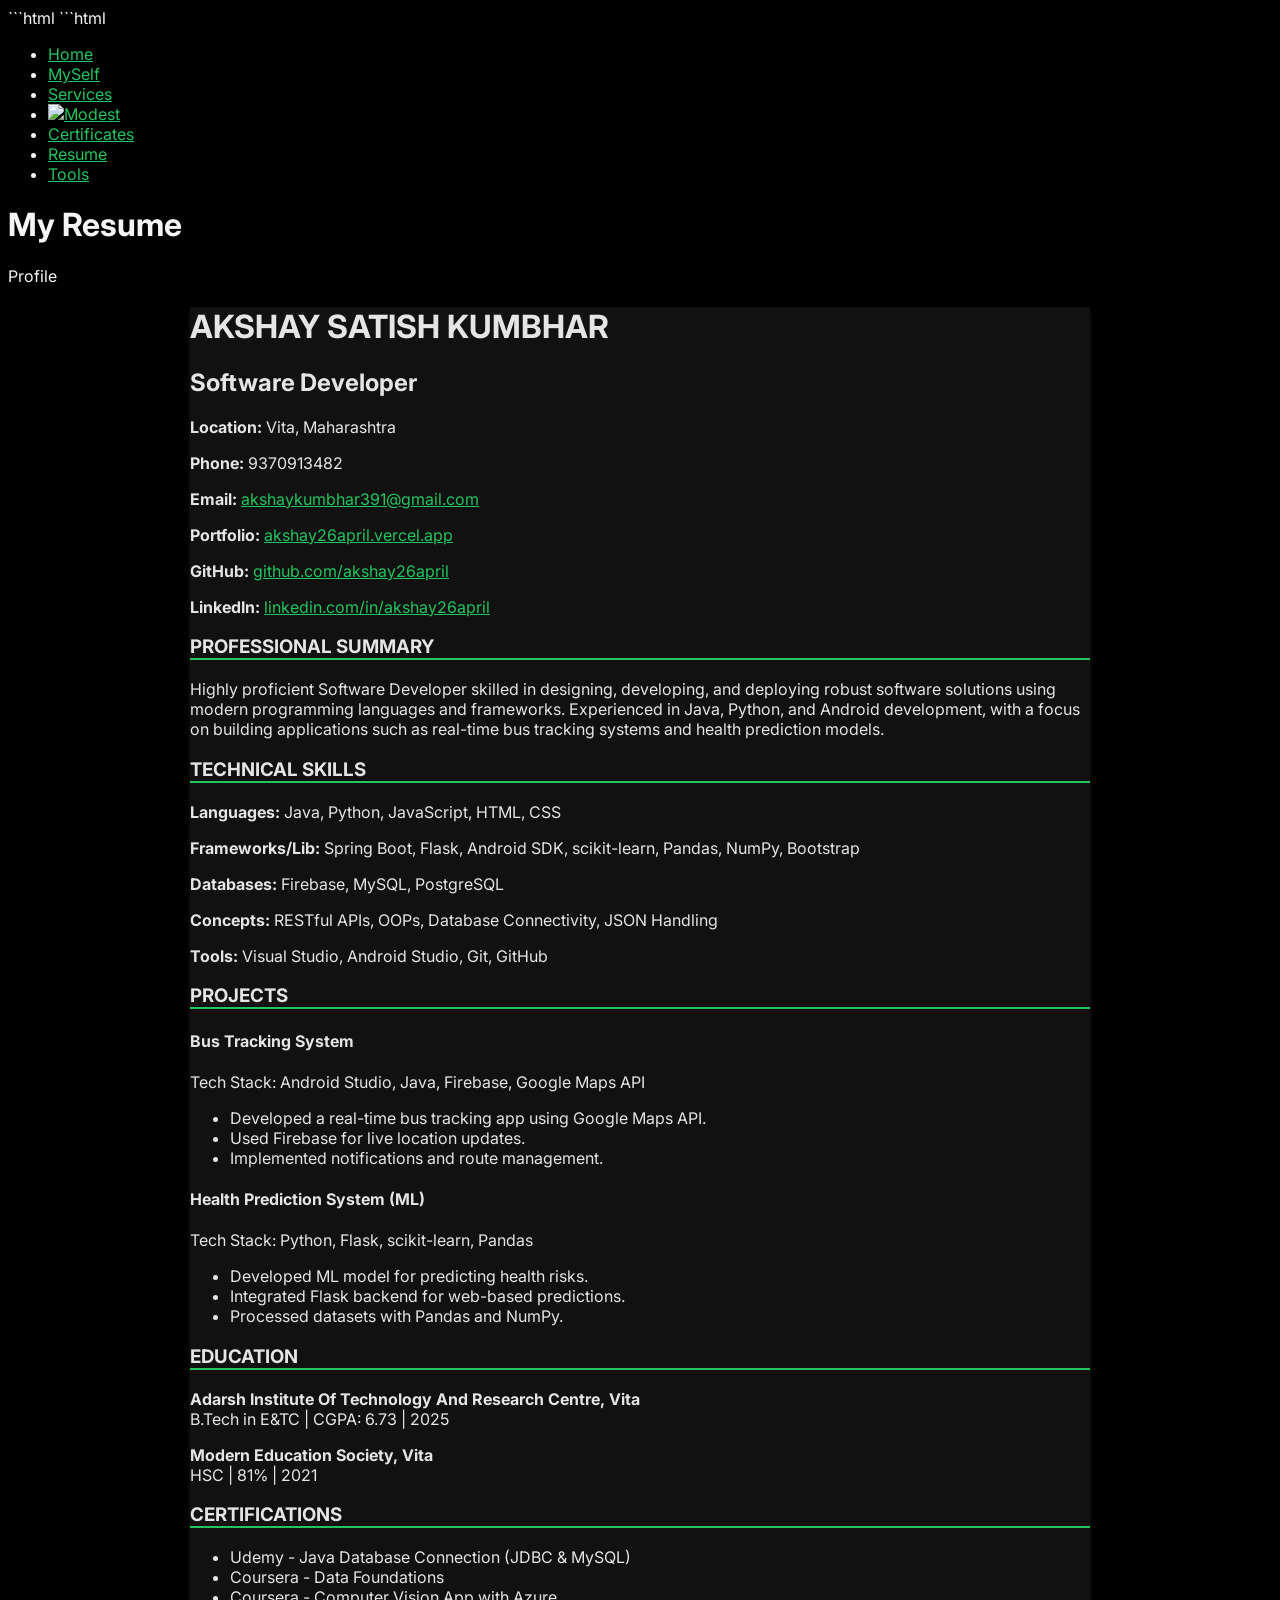
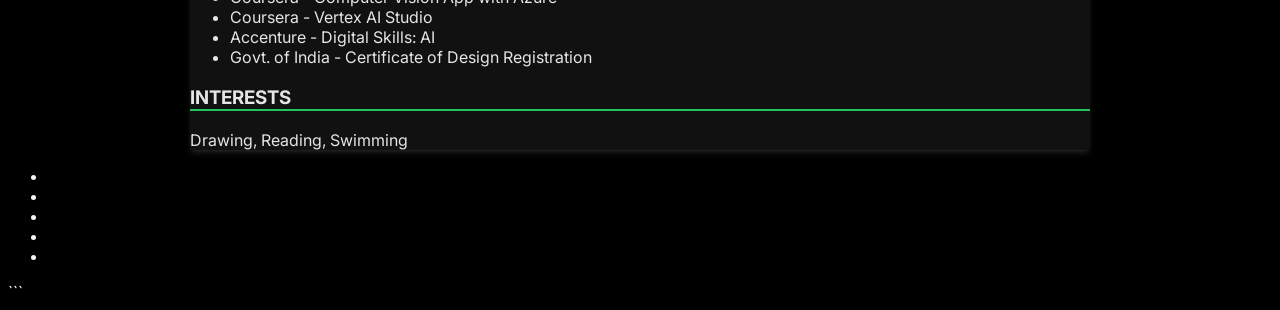
==== blog.html @ b4e8fcf5 "Update blog.html" ====
```html
<!DOCTYPE html>
<html lang="en">
<head>
    <!-- Basic Meta -->
    <meta charset="utf-8">
    <meta http-equiv="X-UA-Compatible" content="IE=edge">
    <meta name="viewport" content="width=device-width, initial-scale=1">
    <title>Resume - Akshay26april Portfolio</title>

    <!-- Existing Site Styles -->
    <link rel="stylesheet" href="assets/bootstrap/css/bootstrap.min.css">
    <link rel="stylesheet" href="assets/fonts/font-awesome.min.css">
    <link rel="stylesheet" href="assets/css/meanmenu.css">
    <link rel="stylesheet" href="assets/css/style.css">
    <link rel="stylesheet" href="assets/css/responsive.css">

    <!-- Tailwind CSS for Resume -->
    <script src="https://cdn.tailwindcss.com"></script>
    <link href="https://fonts.googleapis.com/css2?family=Inter:wght@100..900&display=swap" rel="stylesheet">

    ```html
<style>
    body {
        font-family: 'Inter', sans-serif;
        background-color: #000000; /* full black background */
        color: #f5f5f5; /* light text for readability */
    }
    .resume-container {
        background-color: #111111; /* dark gray container */
        color: #e5e5e5;
        max-width: 900px;
        margin: auto;
        box-shadow: 0 4px 6px -1px rgba(255,255,255,0.1), 0 2px 4px -2px rgba(255,255,255,0.1);
    }
    a {
        color: #22c55e;
    }
    a:hover {
        color: #86efac;
    }
    .section-heading {
        border-bottom: 2px solid #22c55e;
        color: #ffffff;
    }
    .list-bullet-custom li::before {
        color: #22c55e;
    }
    .text-gray-700, .text-gray-800, .text-gray-900 {
        color: #e5e5e5 !important;
    }
</style>
</head>

<body>

    <!-- Preloader -->
    <div class="preloader">
        <div class="spinner">
            <div class="double-bounce1"></div>
            <div class="double-bounce2"></div>
        </div>
    </div>

    <!-- Top Logo (Mobile) -->
    <div class="top-logo">
        <a href="index.html"><img src="assets/img/logo.png" alt="logo" /></a>
    </div>

    <!-- Navigation Menu -->
    <div class="item_main">
        <div class="container">
            <div class="row">
                <div class="col-lg-12">
                    <div class="main-menu text-center">
                        <ul>
                            <li><a href="index.html">Home</a></li>
                            <li><a href="resume.html">MySelf</a></li>
                            <li><a href="service.html">Services</a></li>
                            <li class="logo"><a href="index.html"><img src="assets/img/logo.png" alt="Modest" /></a></li>
                            <li><a href="portfolio.html">Certificates</a></li>
                            <li><a href="blog.html" class="active">Resume</a></li>
                            <li><a href="contact.html">Tools</a></li>
                        </ul>
                    </div>
                </div>
            </div>

            <!-- Section Title -->
            <div class="section-title text-center my-8">
                <h1>My <span>Resume</span></h1>
                <span class="title_bg">Profile</span>
            </div>
        </div>
    </div>

    <!-- Resume Section -->
    <div class="p-4 sm:p-8">
        <div class="resume-container bg-white rounded-xl overflow-hidden my-4 sm:my-8 p-6 sm:p-10">

            <!-- Header -->
            <header class="pb-6 border-b-4 border-gray-200">
                <h1 class="text-4xl sm:text-5xl font-extrabold text-gray-900 leading-tight">AKSHAY SATISH KUMBHAR</h1>
                <h2 class="text-xl sm:text-2xl font-semibold text-emerald-600 mb-4">Software Developer</h2>

                <div class="grid grid-cols-1 md:grid-cols-2 gap-2 text-sm text-gray-700">
                    <p><strong>Location:</strong> Vita, Maharashtra</p>
                    <p><strong>Phone:</strong> 9370913482</p>
                    <p><strong>Email:</strong> <a href="mailto:akshaykumbhar391@gmail.com" class="text-blue-600 hover:underline">akshaykumbhar391@gmail.com</a></p>
                    <p><strong>Portfolio:</strong> <a href="https://akshay26april.vercel.app" target="_blank" class="text-blue-600 hover:underline">akshay26april.vercel.app</a></p>
                    <p><strong>GitHub:</strong> <a href="https://github.com/akshay26april" target="_blank" class="text-blue-600 hover:underline">github.com/akshay26april</a></p>
                    <p><strong>LinkedIn:</strong> <a href="https://linkedin.com/in/akshay26april" target="_blank" class="text-blue-600 hover:underline">linkedin.com/in/akshay26april</a></p>
                </div>
            </header>

            <!-- Summary -->
            <section class="mt-6">
                <h3 class="text-2xl font-bold text-gray-800 section-heading">PROFESSIONAL SUMMARY</h3>
                <p class="text-gray-700 leading-relaxed">
                    Highly proficient Software Developer skilled in designing, developing, and deploying robust software solutions using modern programming languages and frameworks. Experienced in Java, Python, and Android development, with a focus on building applications such as real-time bus tracking systems and health prediction models.
                </p>
            </section>

            <!-- Skills -->
            <section class="mt-8">
                <h3 class="text-2xl font-bold text-gray-800 section-heading">TECHNICAL SKILLS</h3>
                <p><strong>Languages:</strong> Java, Python, JavaScript, HTML, CSS</p>
                <p><strong>Frameworks/Lib:</strong> Spring Boot, Flask, Android SDK, scikit-learn, Pandas, NumPy, Bootstrap</p>
                <p><strong>Databases:</strong> Firebase, MySQL, PostgreSQL</p>
                <p><strong>Concepts:</strong> RESTful APIs, OOPs, Database Connectivity, JSON Handling</p>
                <p><strong>Tools:</strong> Visual Studio, Android Studio, Git, GitHub</p>
            </section>

            <!-- Projects -->
            <section class="mt-8">
                <h3 class="text-2xl font-bold text-gray-800 section-heading">PROJECTS</h3>

                <div class="mb-6">
                    <h4 class="text-xl font-semibold text-emerald-700">Bus Tracking System</h4>
                    <p class="text-sm font-medium text-gray-500 mb-2">Tech Stack: Android Studio, Java, Firebase, Google Maps API</p>
                    <ul class="list-bullet-custom text-gray-700">
                        <li>Developed a real-time bus tracking app using Google Maps API.</li>
                        <li>Used Firebase for live location updates.</li>
                        <li>Implemented notifications and route management.</li>
                    </ul>
                </div>

                <div class="mb-6">
                    <h4 class="text-xl font-semibold text-emerald-700">Health Prediction System (ML)</h4>
                    <p class="text-sm font-medium text-gray-500 mb-2">Tech Stack: Python, Flask, scikit-learn, Pandas</p>
                    <ul class="list-bullet-custom text-gray-700">
                        <li>Developed ML model for predicting health risks.</li>
                        <li>Integrated Flask backend for web-based predictions.</li>
                        <li>Processed datasets with Pandas and NumPy.</li>
                    </ul>
                </div>
            </section>

            <!-- Education -->
            <section class="mt-8">
                <h3 class="text-2xl font-bold text-gray-800 section-heading">EDUCATION</h3>
                <p><strong>Adarsh Institute Of Technology And Research Centre, Vita</strong><br>B.Tech in E&TC | CGPA: 6.73 | 2025</p>
                <p class="mt-2"><strong>Modern Education Society, Vita</strong><br>HSC | 81% | 2021</p>
            </section>

            <!-- Certifications -->
            <section class="mt-8">
                <h3 class="text-2xl font-bold text-gray-800 section-heading">CERTIFICATIONS</h3>
                <ul class="list-bullet-custom text-gray-700">
                    <li>Udemy - Java Database Connection (JDBC & MySQL)</li>
                    <li>Coursera - Data Foundations</li>
                    <li>Coursera - Computer Vision App with Azure</li>
                    <li>Coursera - Vertex AI Studio</li>
                    <li>Accenture - Digital Skills: AI</li>
                    <li>Govt. of India - Certificate of Design Registration</li>
                </ul>
            </section>

            <!-- Interests -->
            <section class="mt-8">
                <h3 class="text-2xl font-bold text-gray-800 section-heading">INTERESTS</h3>
                <p>Drawing, Reading, Swimming</p>
            </section>
        </div>
    </div>

    <!-- Social Profiles -->
    <div class="social_profile">
        <ul>
            <li><a href="https://www.facebook.com/Akshay26april/" class="f_facebook"><i class="fa fa-facebook"></i></a></li>
            <li><a href="https://github.com/akshay26april" class="f_github"><i class="fa fa-github"></i></a></li>
            <li><a href="https://twitter.com/Akshay55603V" class="f_twitter"><i class="fa fa-twitter"></i></a></li>
            <li><a href="https://www.instagram.com/Akshay26april/" class="f_instagram"><i class="fa fa-instagram"></i></a></li>
            <li><a href="https://www.linkedin.com/in/akshay26april/" class="f_linkedin"><i class="fa fa-linkedin-square"></i></a></li>
        </ul>
    </div>

    <!-- JS Scripts -->
    <script src="assets/js/jquery-1.12.4.min.js"></script>
    <script src="assets/bootstrap/js/bootstrap.min.js"></script>
    <script src="assets/js/jquery.knob.js"></script>
    <script src="assets/js/waypoints.min.js"></script>
    <script src="assets/js/jquery.inview.min.js"></script>
    <script src="assets/js/jquery.meanmenu.js"></script>
    <script src="assets/js/scripts.js"></script>
</body>
</html>
```
---- assets/css/responsive.css ----
@media only screen and (min-width:2424px) and (max-width:4824px){
.top-logo{display:none}
}

@media only screen and (min-width:1824px) and (max-width:2424px){
.top-logo{display:none}
}

@media only screen and (min-width:1224px) and (max-width:1824px){
.top-logo{display:none}
}

@media only screen and (min-width:992px) and (max-width:1224px){
.top-logo{display:none}
}

@media only screen and (min-width:768px) and (max-width:991px){
.top-logo{display:none}
}

@media only screen and (min-width:480px) and (max-width:767px){
.logo{display:none}
.top-logo{left:0;padding:10px;position:absolute;text-align:center;top:-75px;width:100%}
.top-logo img{width:auto!important}
.button{margin-right:0; margin-top: 10px;}

}

@media only screen and (min-width:320px) and (max-width:479px){
.logo{display:none}
.top-logo{left:0;padding:10px;position:absolute;text-align:center;top:-75px;width:100%}
.top-logo img{width:auto!important}
.button{margin-right:0; margin-top: 10px;}

}

@media only screen and (min-width:240px) and (max-width:319px){
.logo{display:none}
.main-menu ul li{padding:30px 20px}
.top-logo{left:0;padding:10px;position:absolute;text-align:center;top:-75px;width:100%}
.top-logo img{width:auto!important}
.button{margin-right:0; margin-top: 10px;}

}
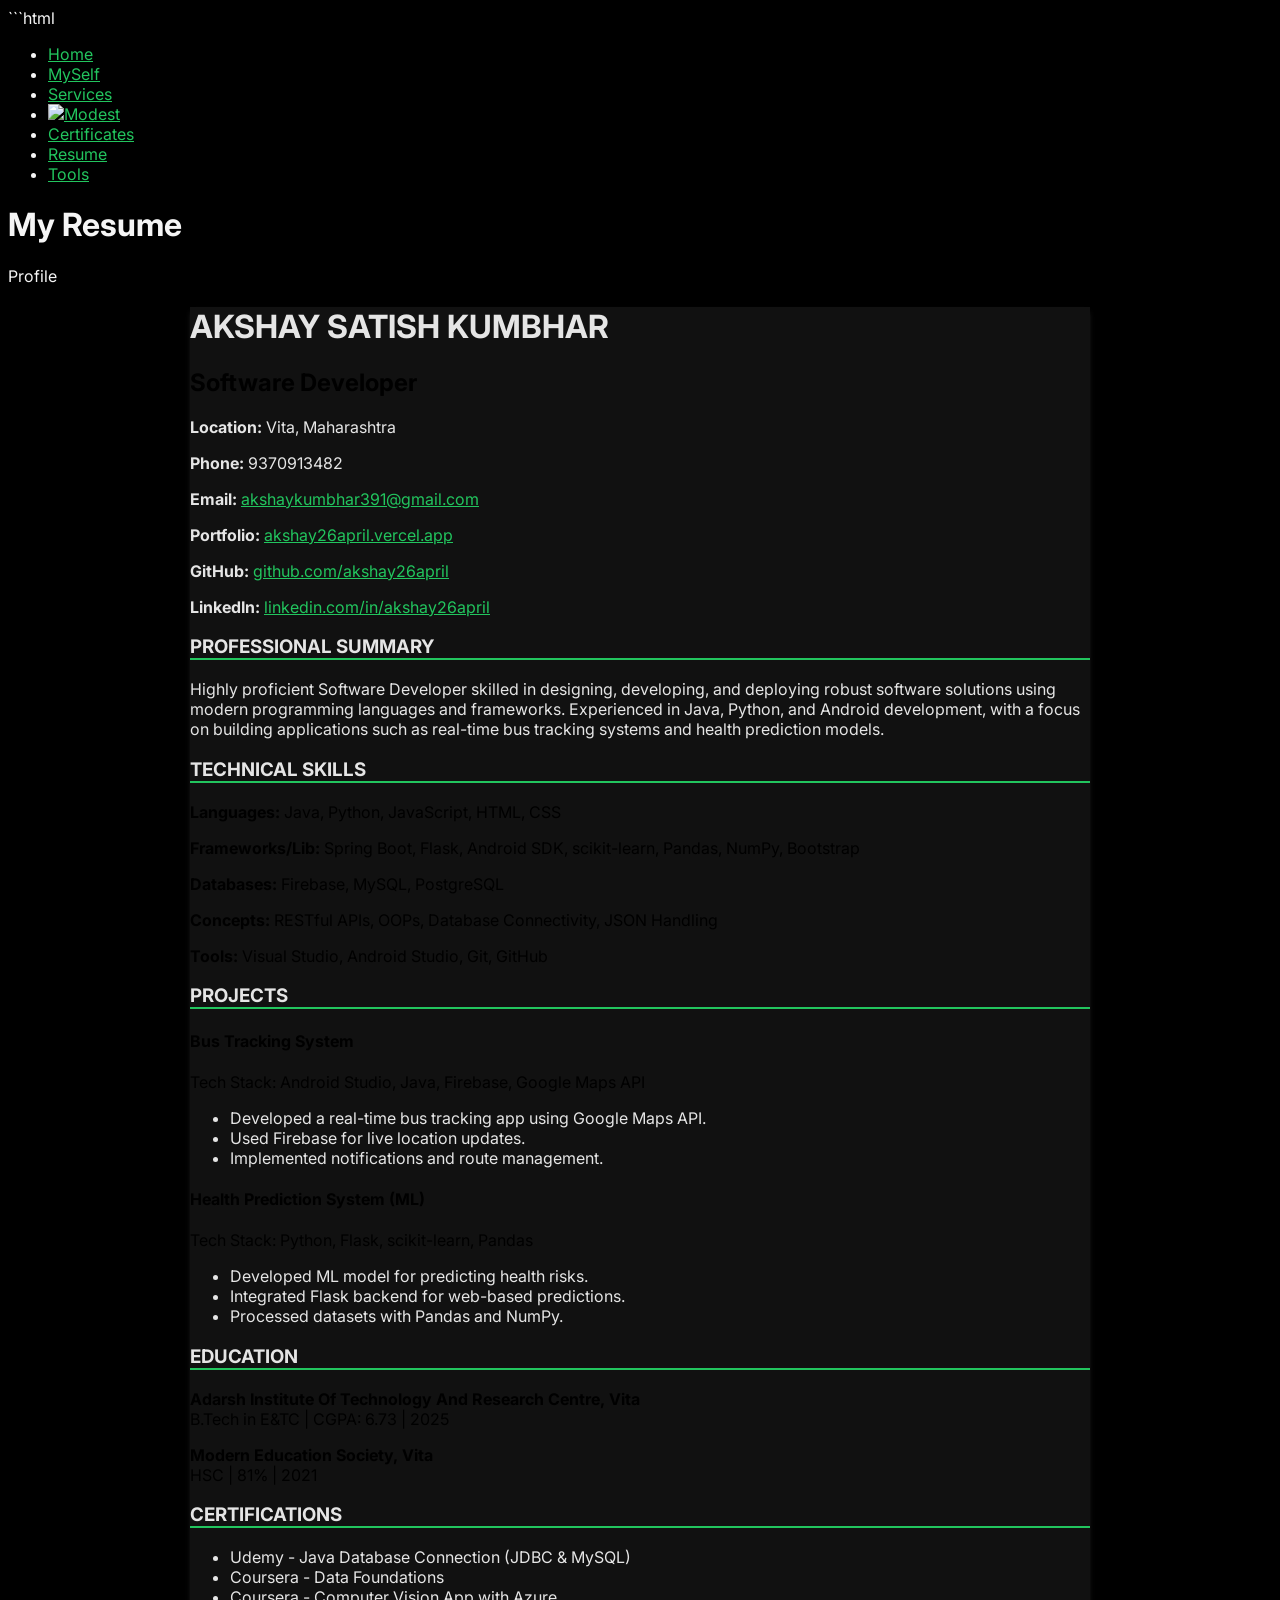
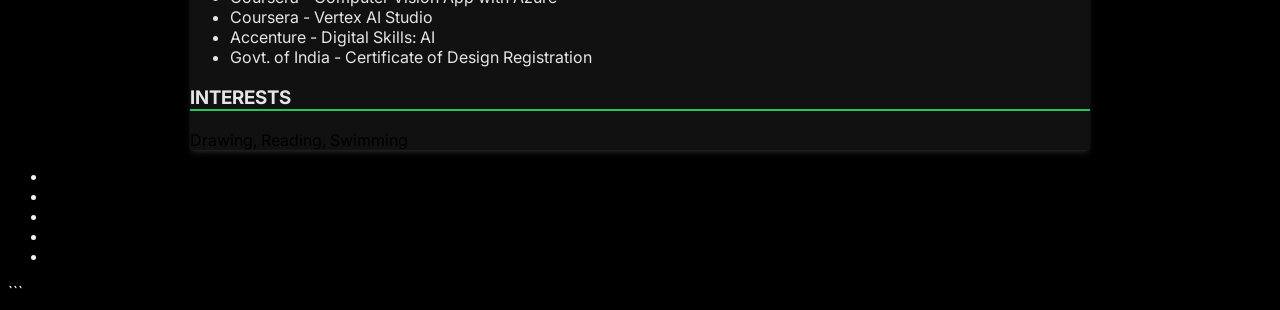
==== commit 58d4f293: "Update blog.html" ====
--- a/blog.html
+++ b/blog.html
@@ -18,8 +18,6 @@
     <!-- Tailwind CSS for Resume -->
     <script src="https://cdn.tailwindcss.com"></script>
     <link href="https://fonts.googleapis.com/css2?family=Inter:wght@100..900&display=swap" rel="stylesheet">
-
-    ```html
 <style>
     body {
         font-family: 'Inter', sans-serif;
@@ -28,7 +26,7 @@
     }
     .resume-container {
         background-color: #111111; /* dark gray container */
-        color: #e5e5e5;
+        color: #000000;
         max-width: 900px;
         margin: auto;
         box-shadow: 0 4px 6px -1px rgba(255,255,255,0.1), 0 2px 4px -2px rgba(255,255,255,0.1);
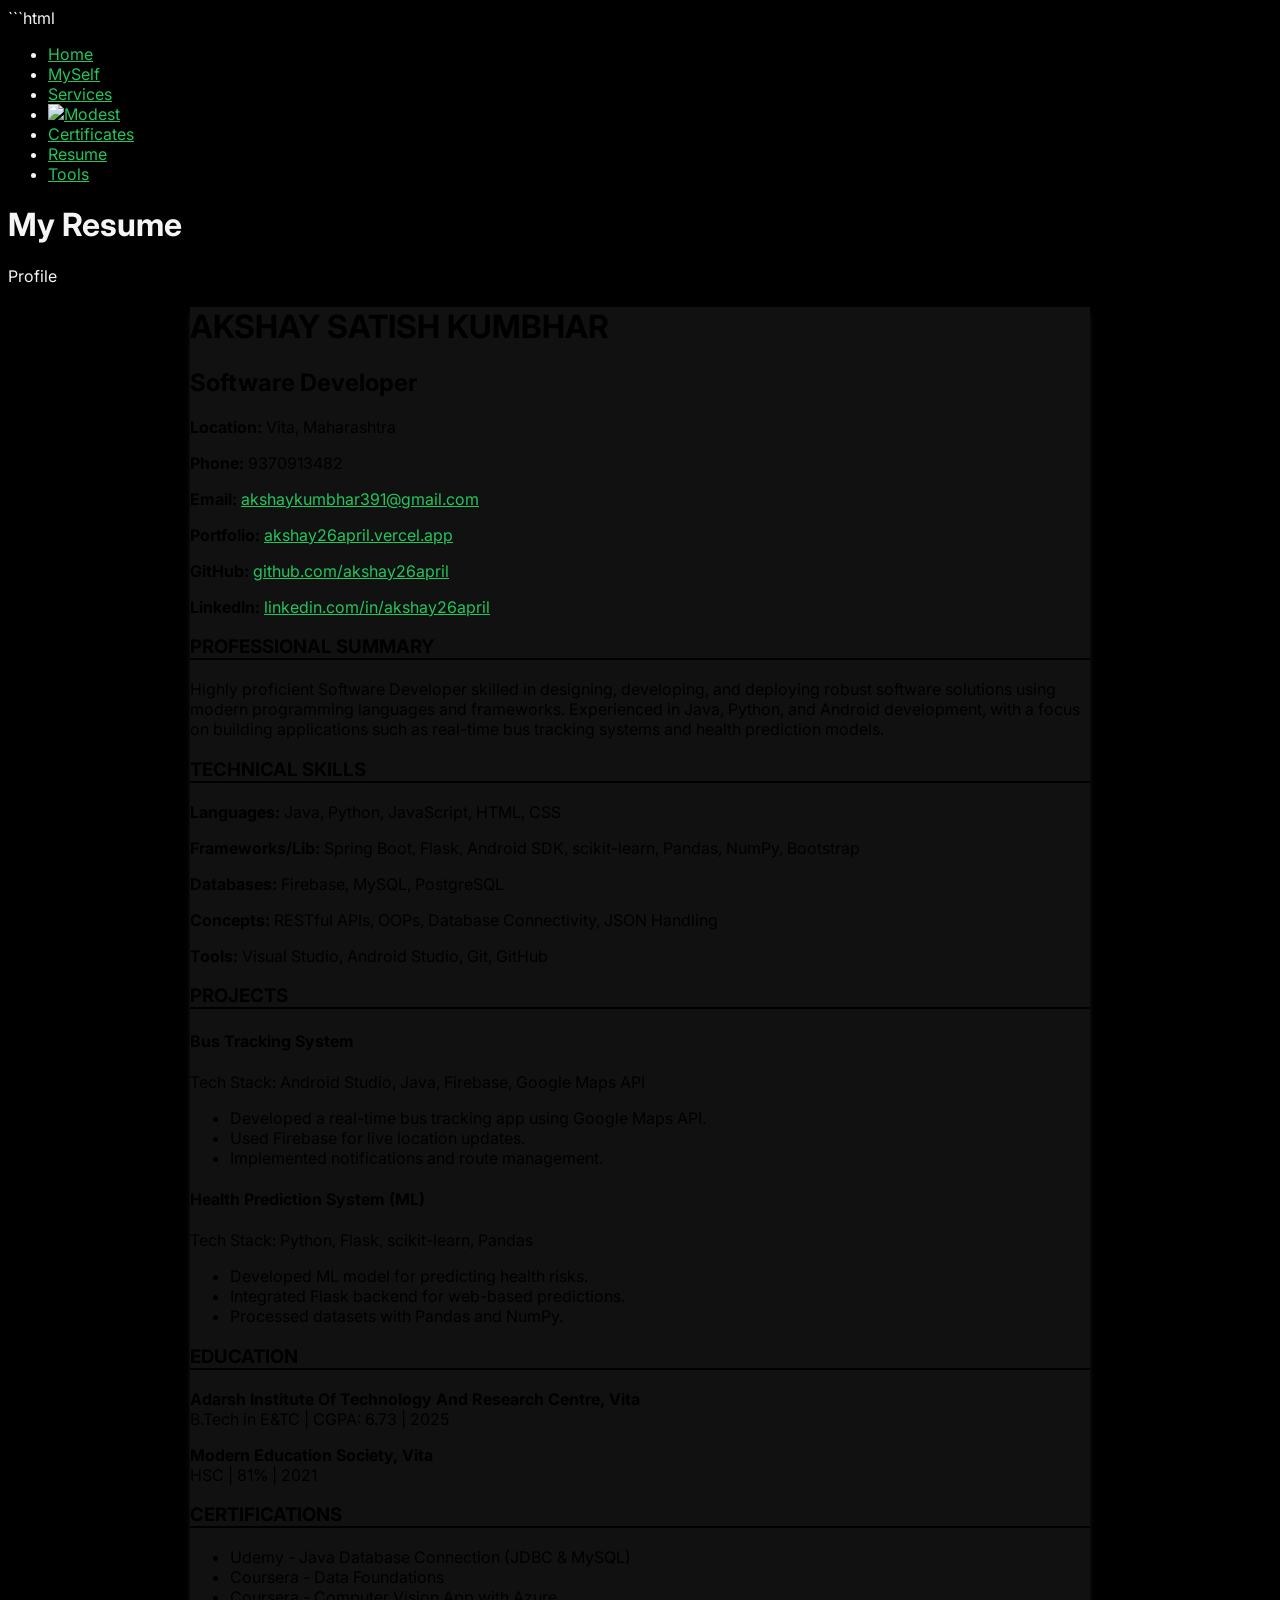
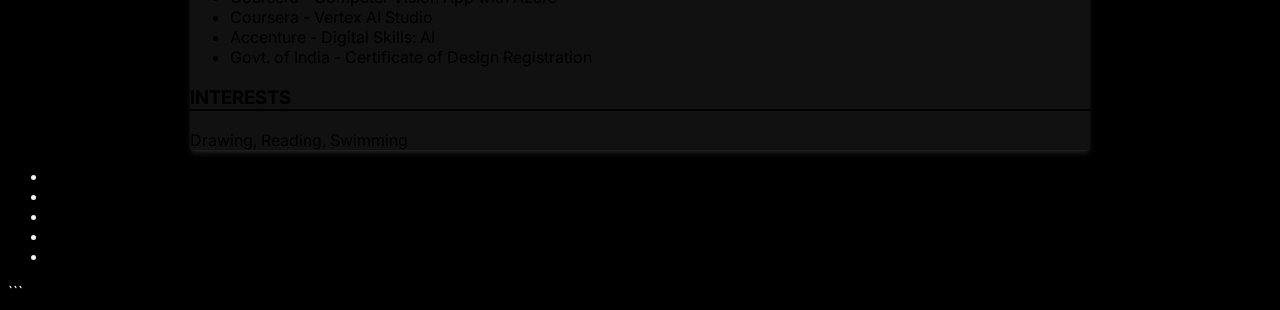
==== commit eb762151: "Update blog.html" ====
--- a/blog.html
+++ b/blog.html
@@ -38,14 +38,14 @@
         color: #86efac;
     }
     .section-heading {
-        border-bottom: 2px solid #22c55e;
+        border-bottom: 2px solid #000000;
         color: #ffffff;
     }
     .list-bullet-custom li::before {
-        color: #22c55e;
+        color: #000000;
     }
     .text-gray-700, .text-gray-800, .text-gray-900 {
-        color: #e5e5e5 !important;
+        color: #000000 !important;
     }
 </style>
 </head>
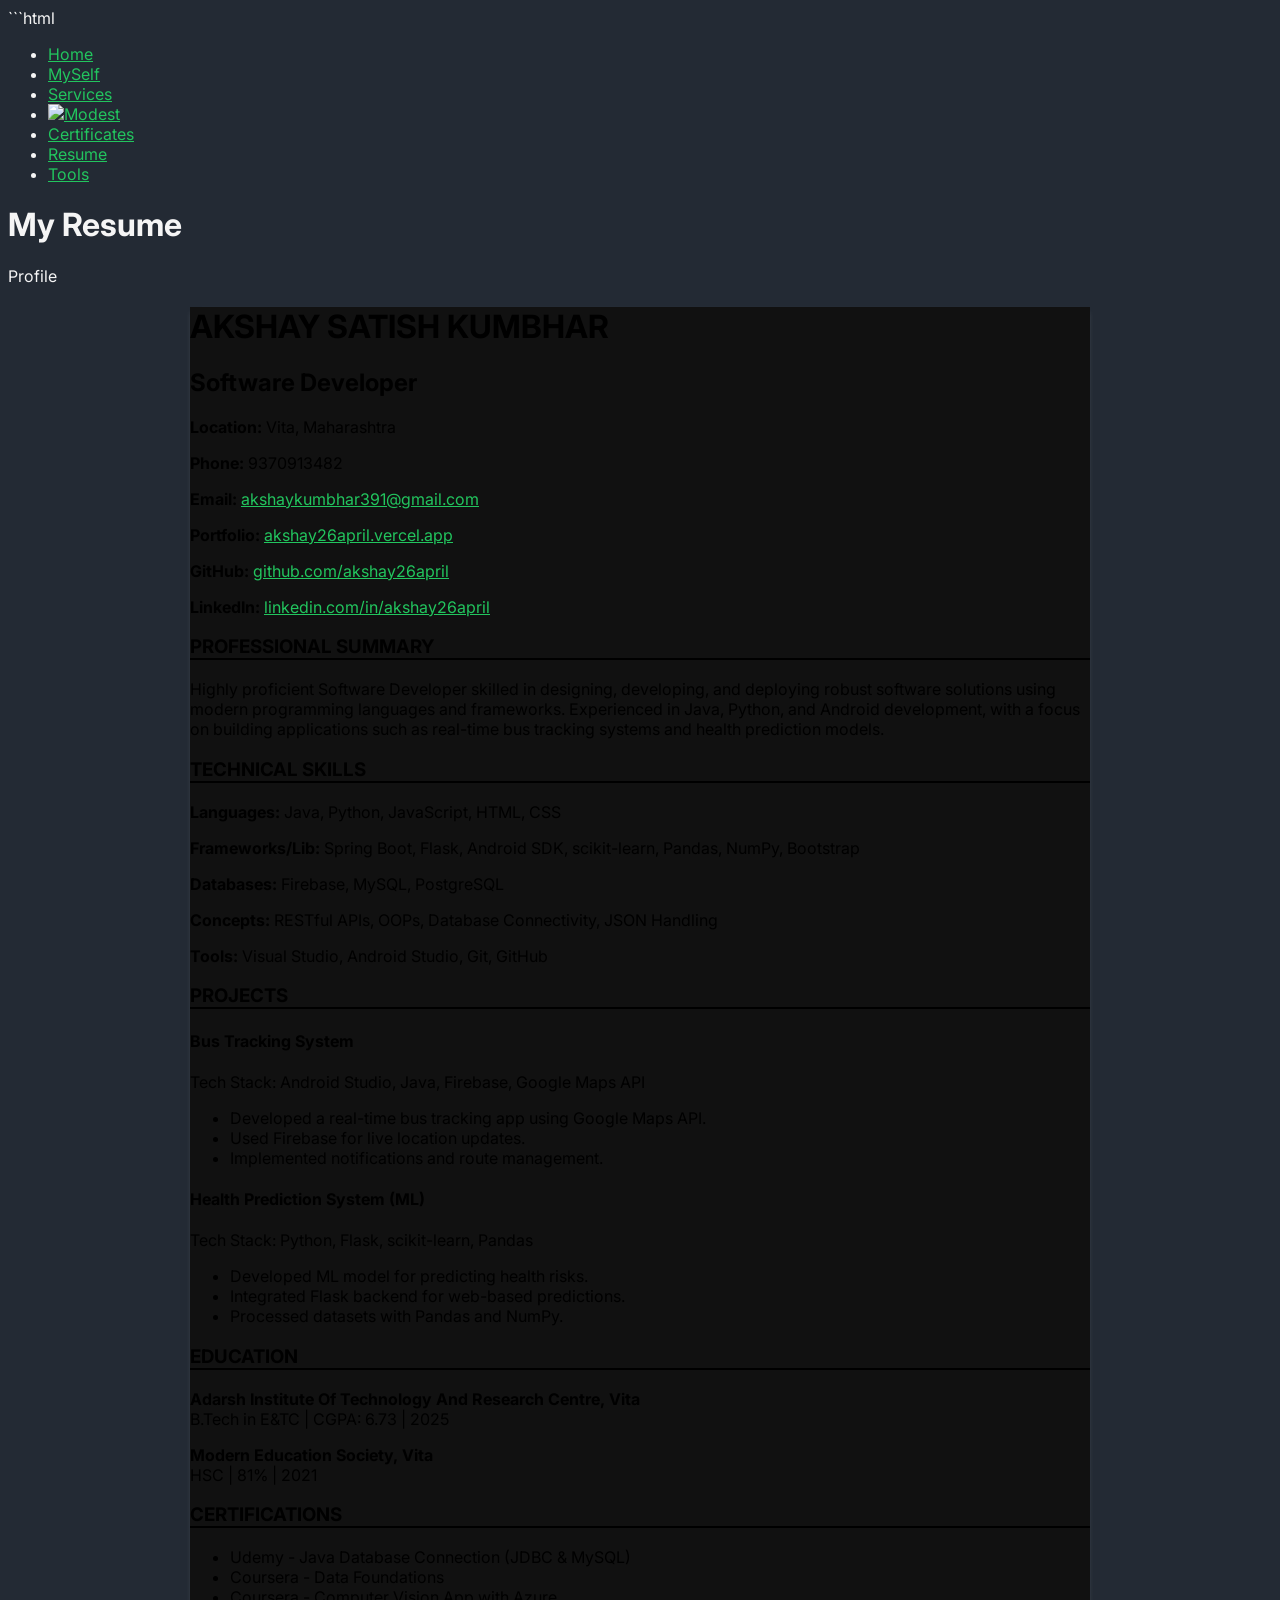
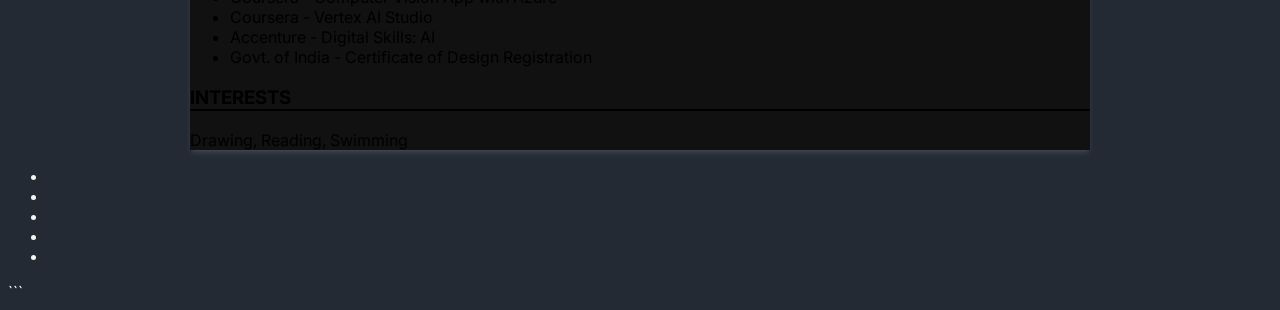
==== commit a2c635f6: "Update blog.html" ====
--- a/blog.html
+++ b/blog.html
@@ -21,7 +21,7 @@
 <style>
     body {
         font-family: 'Inter', sans-serif;
-        background-color: #000000; /* full black background */
+        background-color: #232a34; /* full black background */
         color: #f5f5f5; /* light text for readability */
     }
     .resume-container {
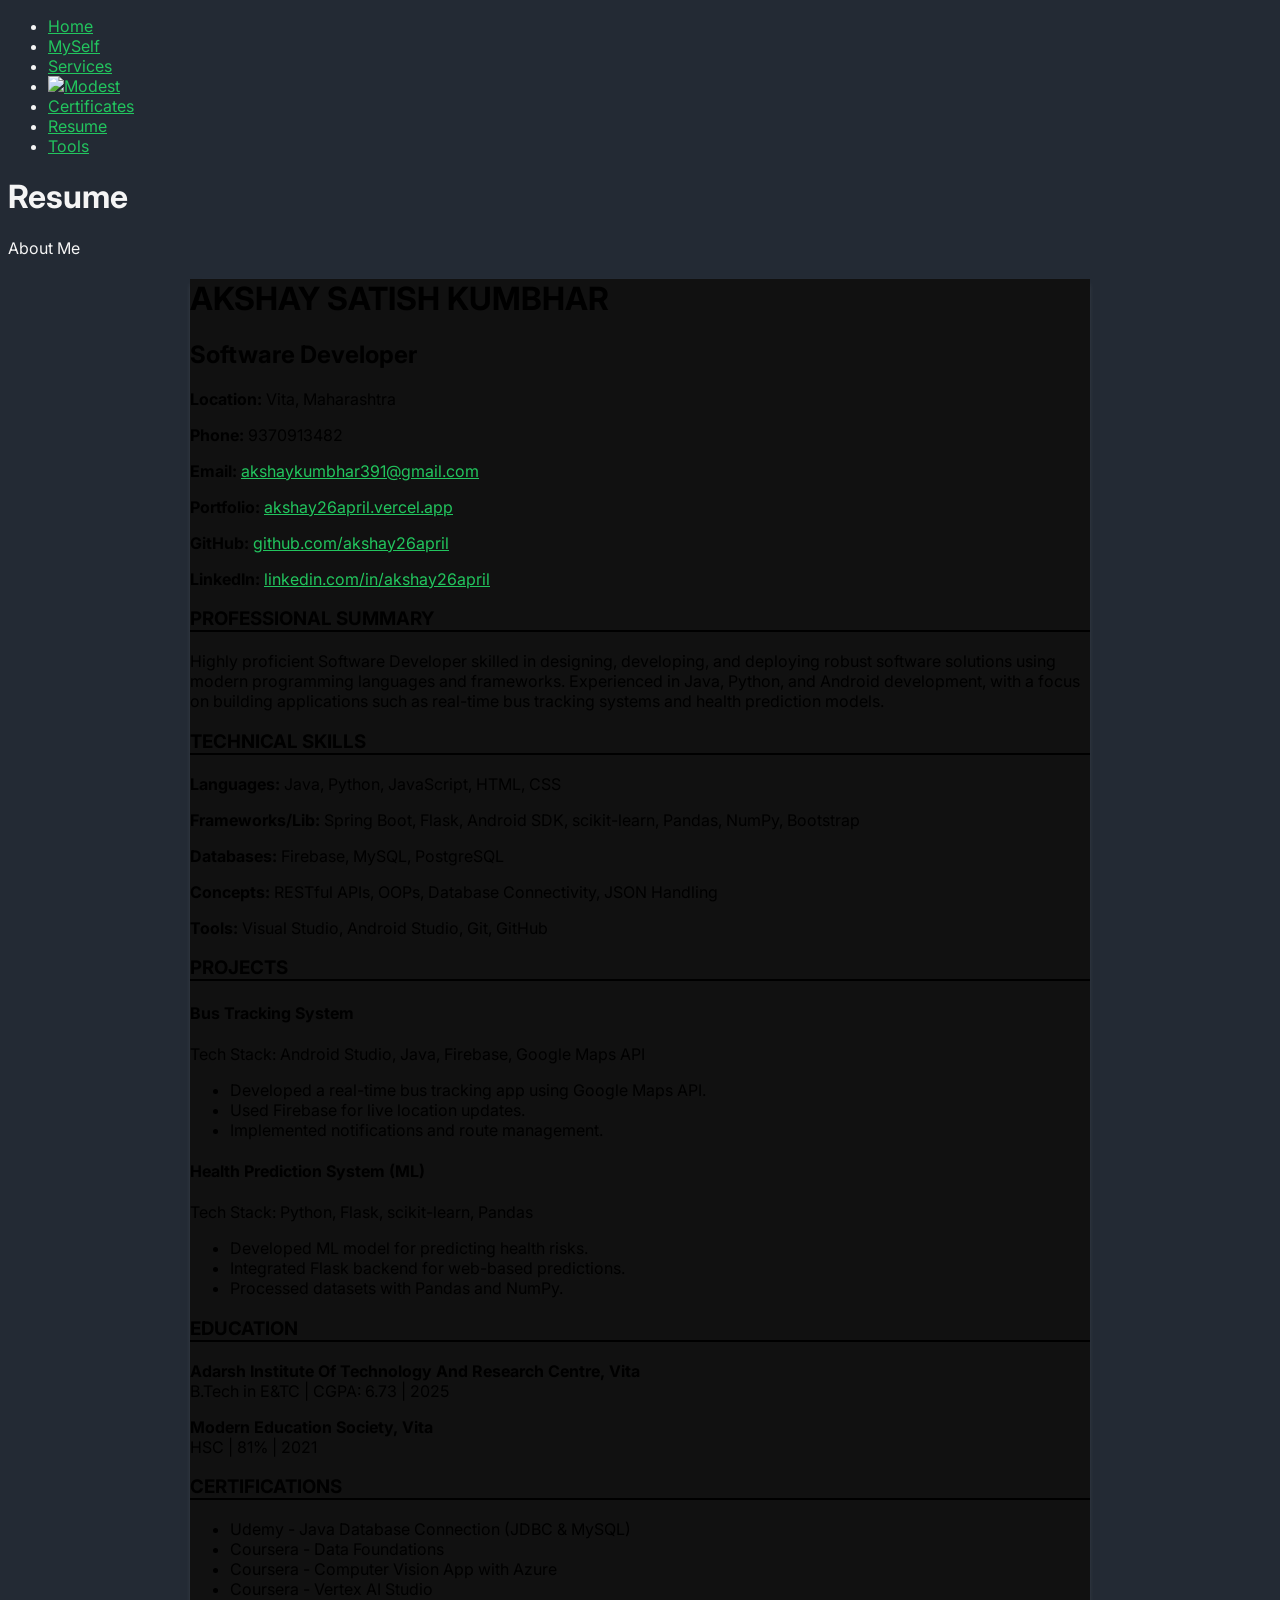
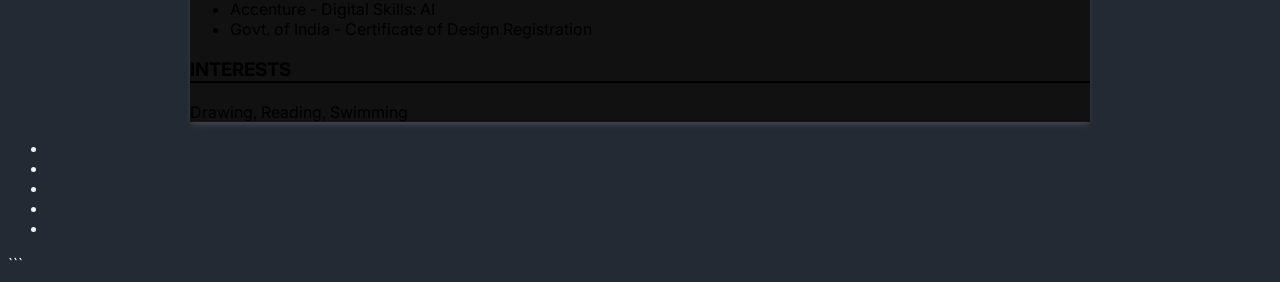
==== commit 6b145965: "Update blog.html" ====
--- a/blog.html
+++ b/blog.html
@@ -1,4 +1,3 @@
-```html
 <!DOCTYPE html>
 <html lang="en">
 <head>
@@ -86,8 +85,8 @@
 
             <!-- Section Title -->
             <div class="section-title text-center my-8">
-                <h1>My <span>Resume</span></h1>
-                <span class="title_bg">Profile</span>
+                <h1><span>Resume</span></h1>
+                <span class="title_bg">About Me</span>
             </div>
         </div>
     </div>
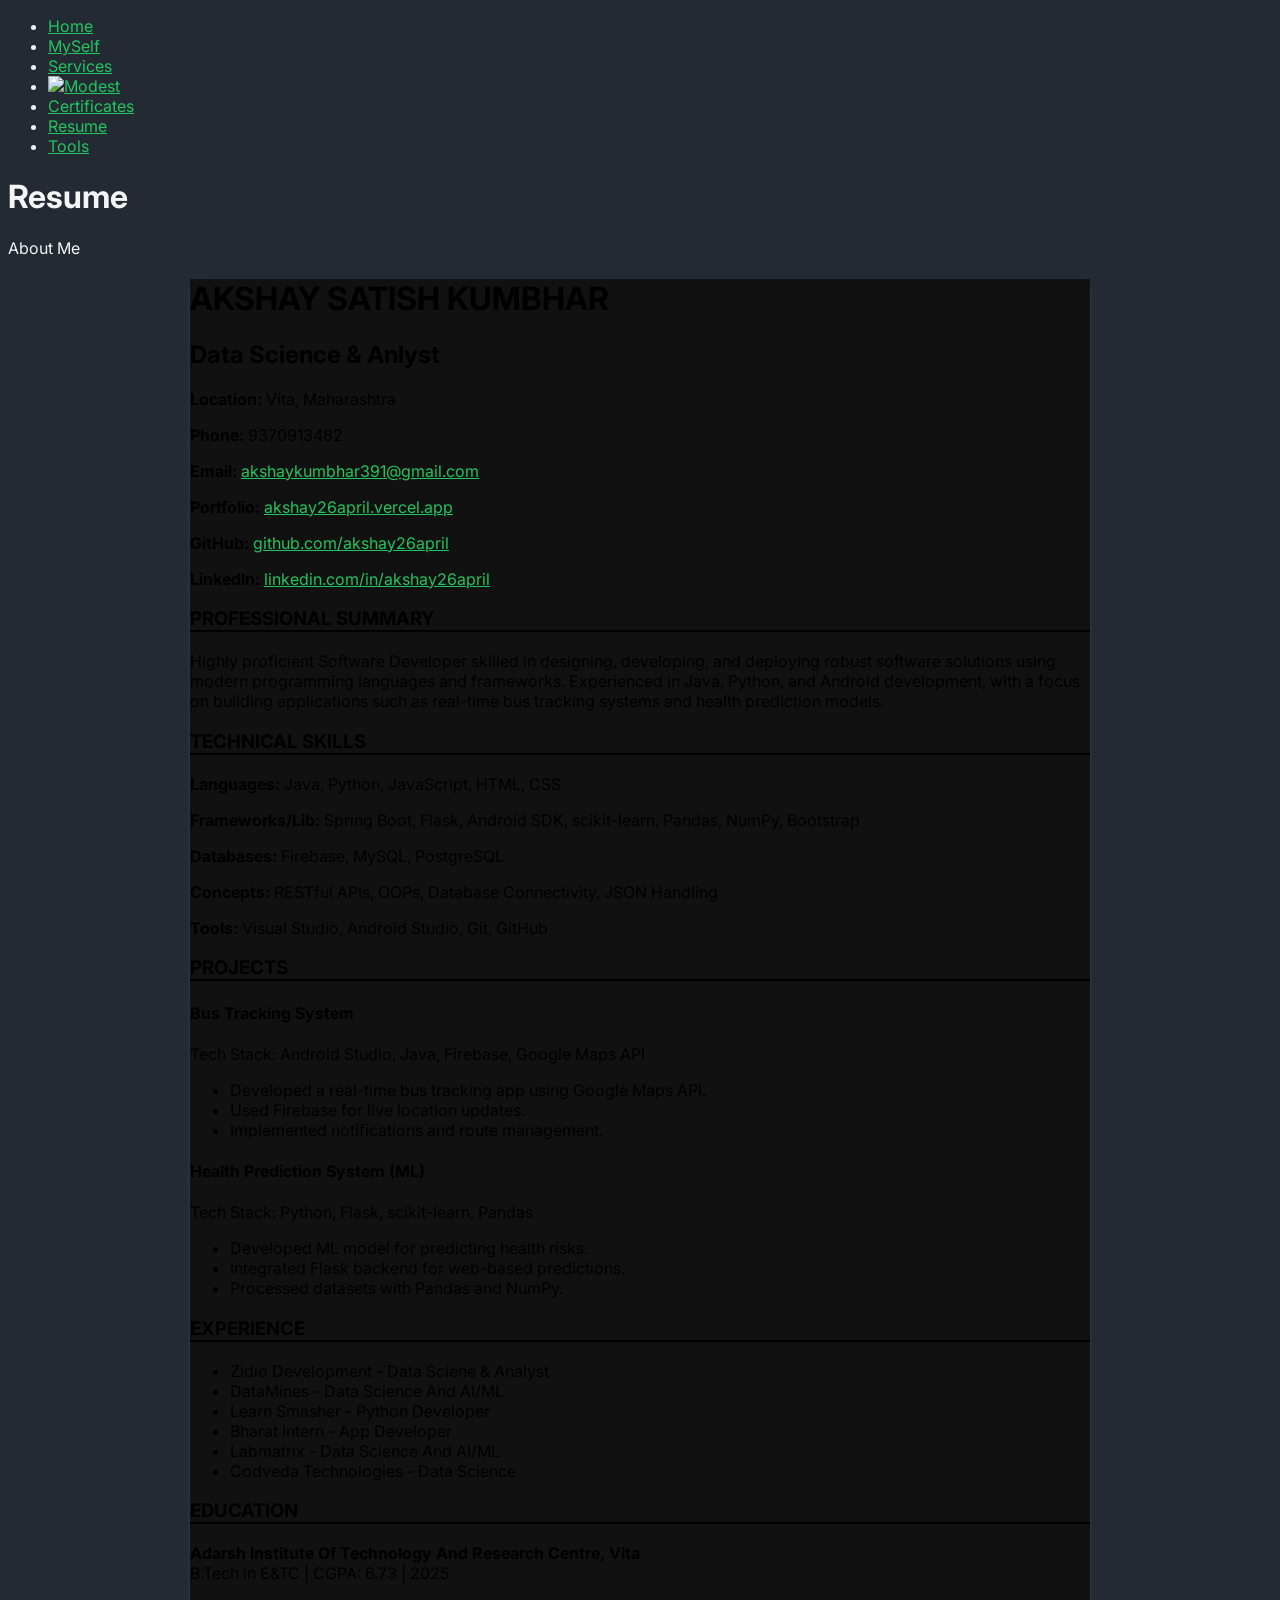
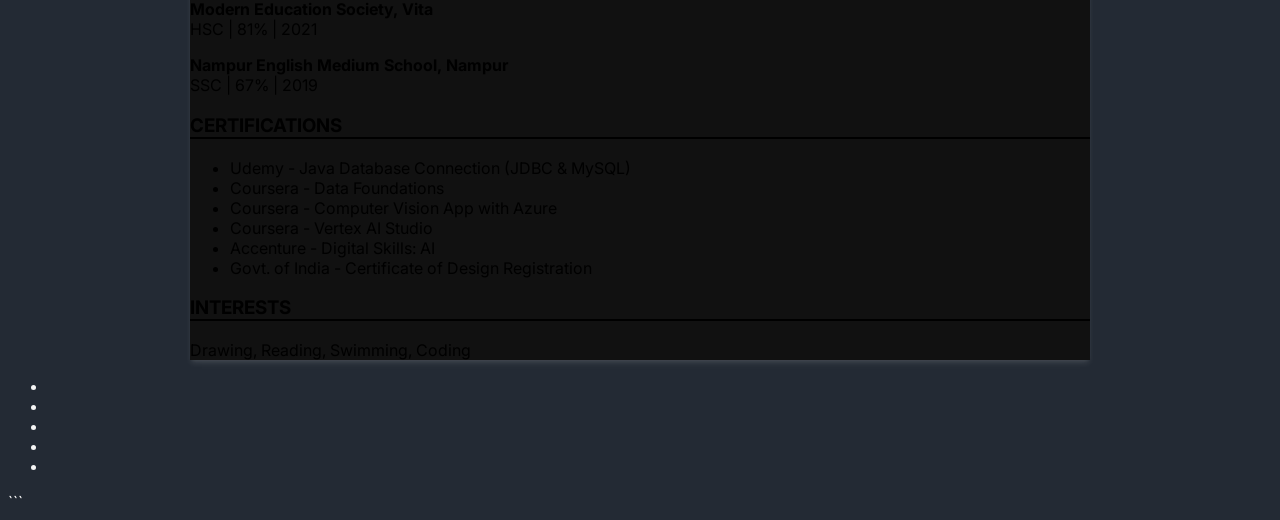
==== commit fe5bc40a: "Update blog.html" ====
--- a/blog.html
+++ b/blog.html
@@ -98,7 +98,7 @@
             <!-- Header -->
             <header class="pb-6 border-b-4 border-gray-200">
                 <h1 class="text-4xl sm:text-5xl font-extrabold text-gray-900 leading-tight">AKSHAY SATISH KUMBHAR</h1>
-                <h2 class="text-xl sm:text-2xl font-semibold text-emerald-600 mb-4">Software Developer</h2>
+                <h2 class="text-xl sm:text-2xl font-semibold text-emerald-600 mb-4">Data Science & Anlyst</h2>
 
                 <div class="grid grid-cols-1 md:grid-cols-2 gap-2 text-sm text-gray-700">
                     <p><strong>Location:</strong> Vita, Maharashtra</p>
@@ -153,11 +153,24 @@
                 </div>
             </section>
 
+            <section class="mt-8">
+                <h3 class="text-2xl font-bold text-gray-800 section-heading">EXPERIENCE</h3>
+                <ul class="list-bullet-custom text-gray-700">
+                    <li>Zidio Development - Data Sciene & Analyst</li>
+                    <li>DataMines - Data Science And AI/ML</li>
+                    <li>Learn Smasher - Python Developer</li>
+                    <li>Bharat Intern - App Developer</li>
+                    <li>Labmatrix - Data Science And AI/ML</li>
+                    <li>Codveda Technologies - Data Science</li>
+                </ul>
+            </section>
+
             <!-- Education -->
             <section class="mt-8">
                 <h3 class="text-2xl font-bold text-gray-800 section-heading">EDUCATION</h3>
                 <p><strong>Adarsh Institute Of Technology And Research Centre, Vita</strong><br>B.Tech in E&TC | CGPA: 6.73 | 2025</p>
                 <p class="mt-2"><strong>Modern Education Society, Vita</strong><br>HSC | 81% | 2021</p>
+                <p class="mt-3"><strong>Nampur English Medium School, Nampur</strong><br>SSC | 67% | 2019</p>
             </section>
 
             <!-- Certifications -->
@@ -176,7 +189,7 @@
             <!-- Interests -->
             <section class="mt-8">
                 <h3 class="text-2xl font-bold text-gray-800 section-heading">INTERESTS</h3>
-                <p>Drawing, Reading, Swimming</p>
+                <p>Drawing, Reading, Swimming, Coding</p>
             </section>
         </div>
     </div>
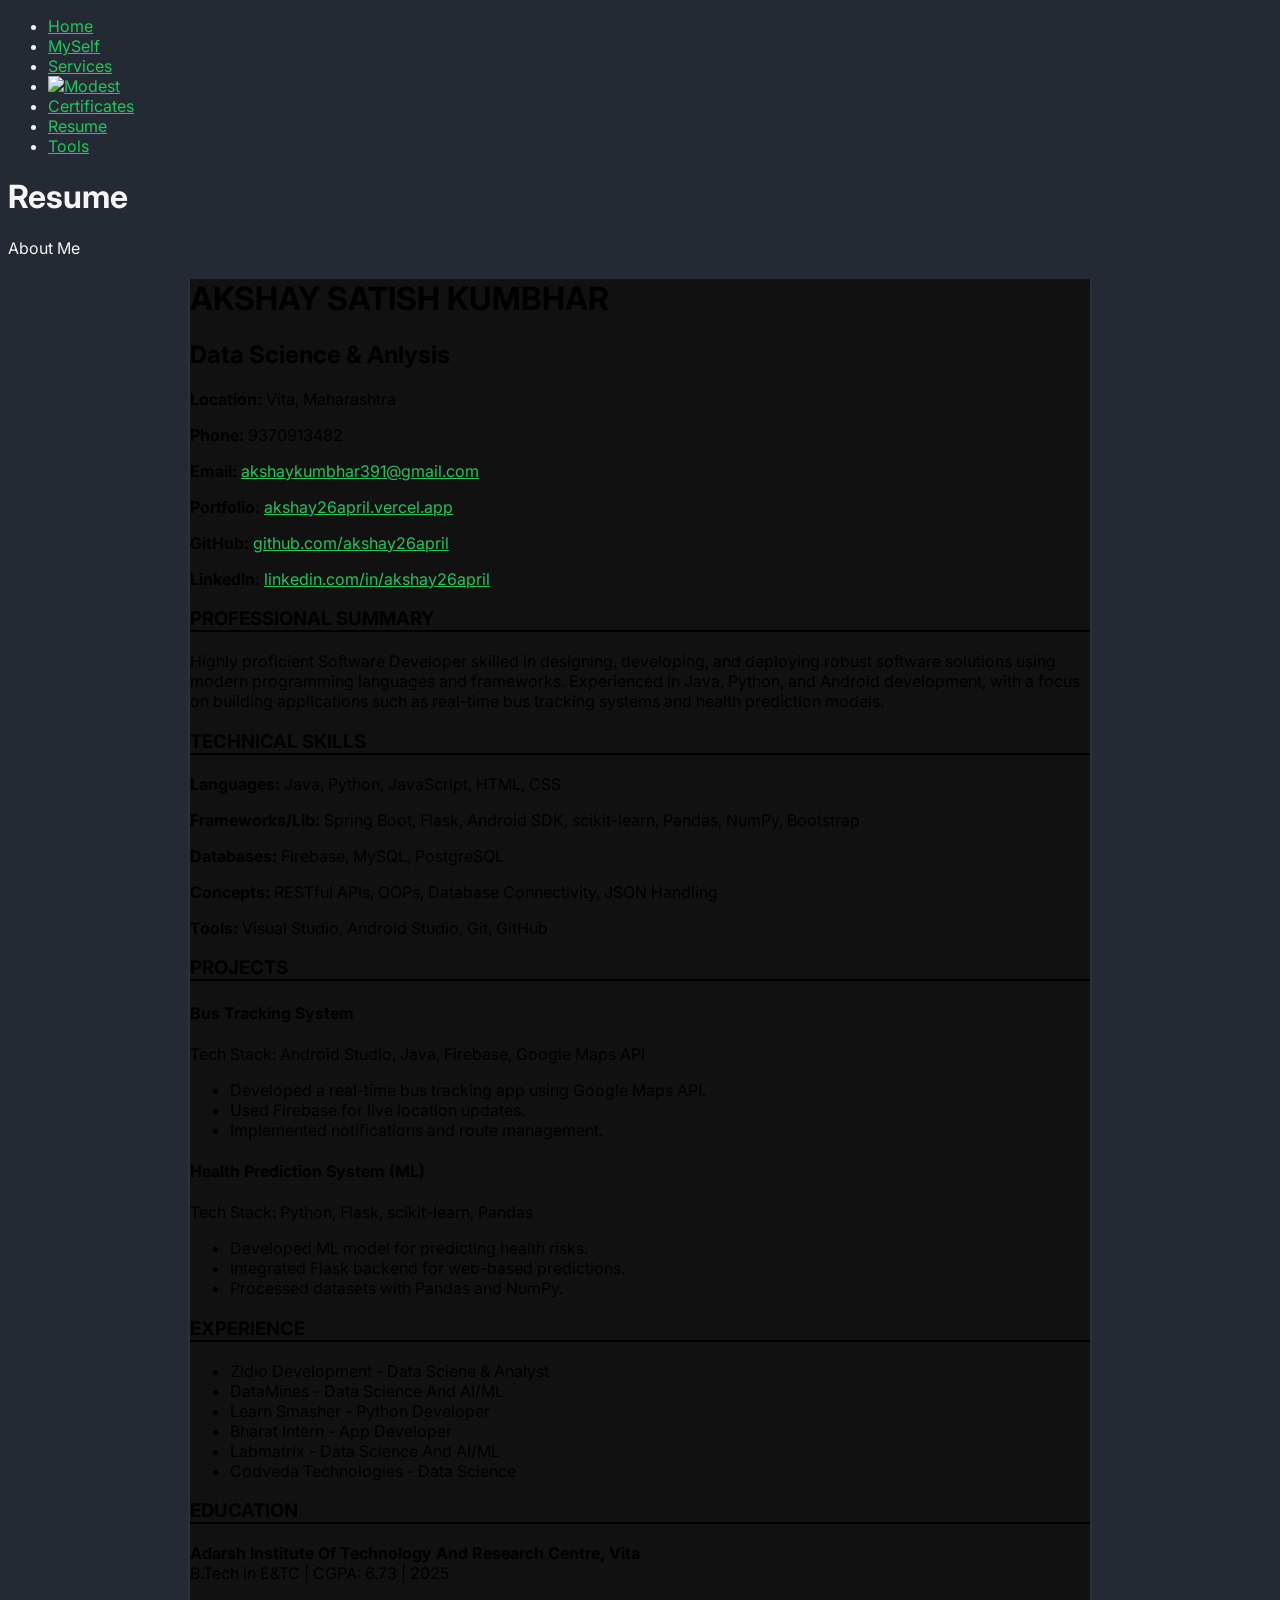
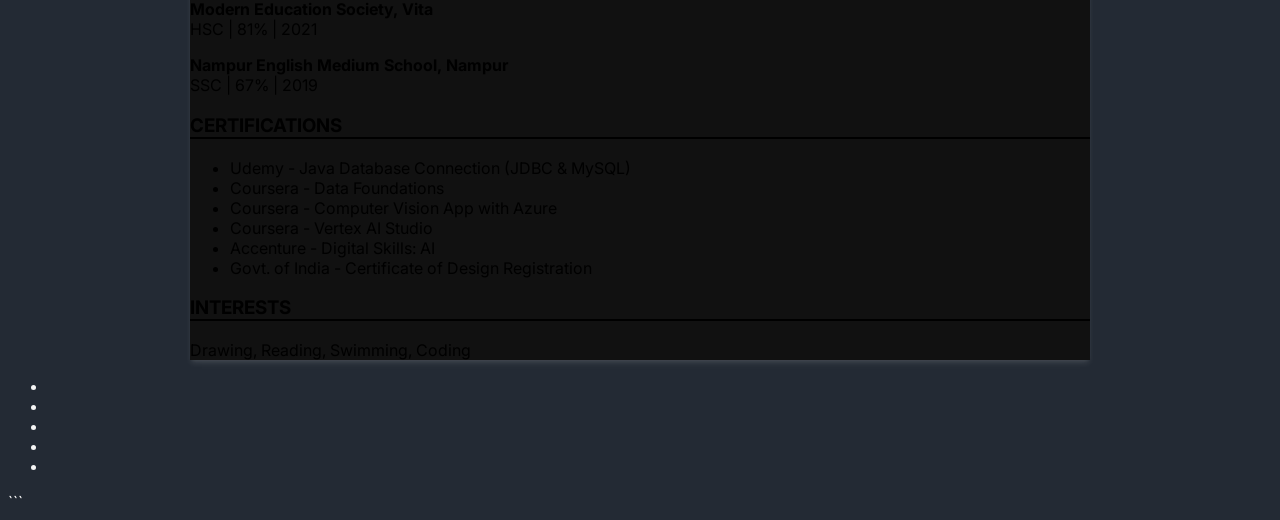
==== commit 96d92b08: "Update blog.html" ====
--- a/blog.html
+++ b/blog.html
@@ -98,7 +98,7 @@
             <!-- Header -->
             <header class="pb-6 border-b-4 border-gray-200">
                 <h1 class="text-4xl sm:text-5xl font-extrabold text-gray-900 leading-tight">AKSHAY SATISH KUMBHAR</h1>
-                <h2 class="text-xl sm:text-2xl font-semibold text-emerald-600 mb-4">Data Science & Anlyst</h2>
+                <h2 class="text-xl sm:text-2xl font-semibold text-emerald-600 mb-4">Data Science & Anlysis</h2>
 
                 <div class="grid grid-cols-1 md:grid-cols-2 gap-2 text-sm text-gray-700">
                     <p><strong>Location:</strong> Vita, Maharashtra</p>
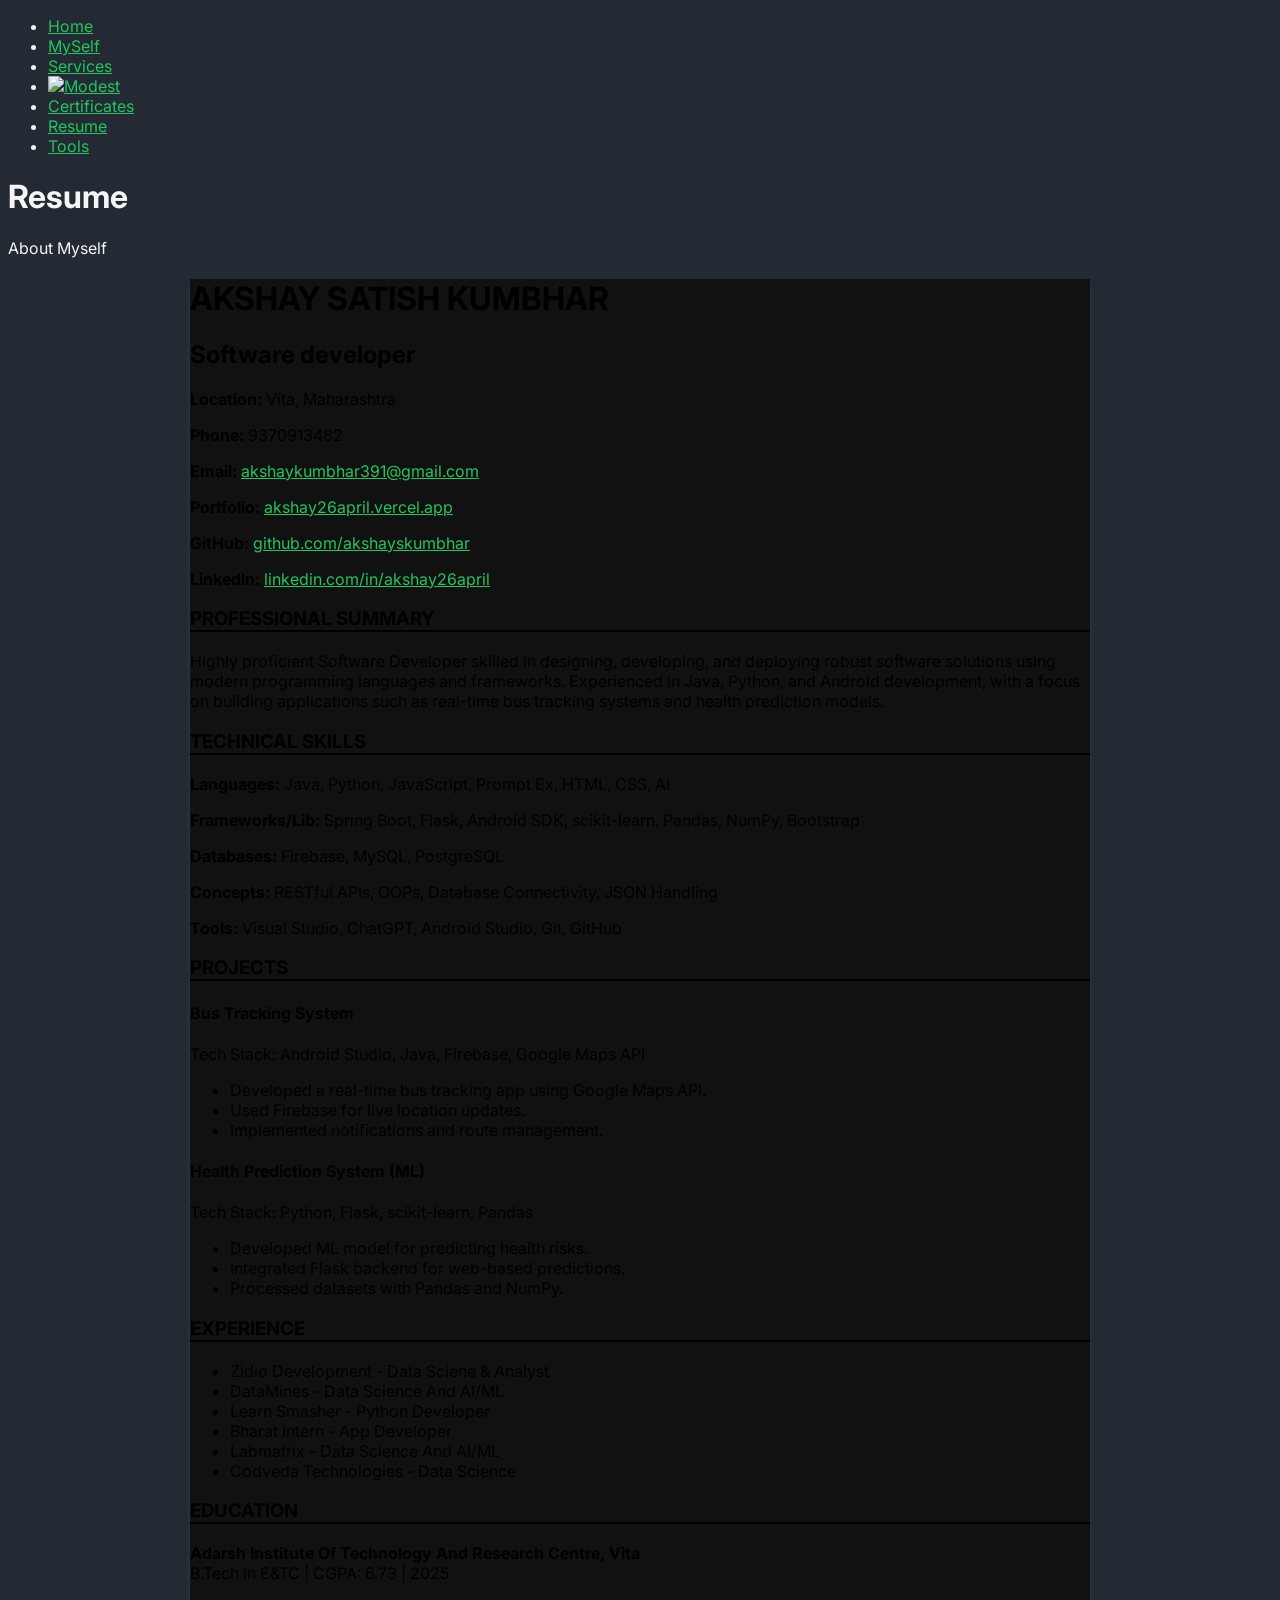
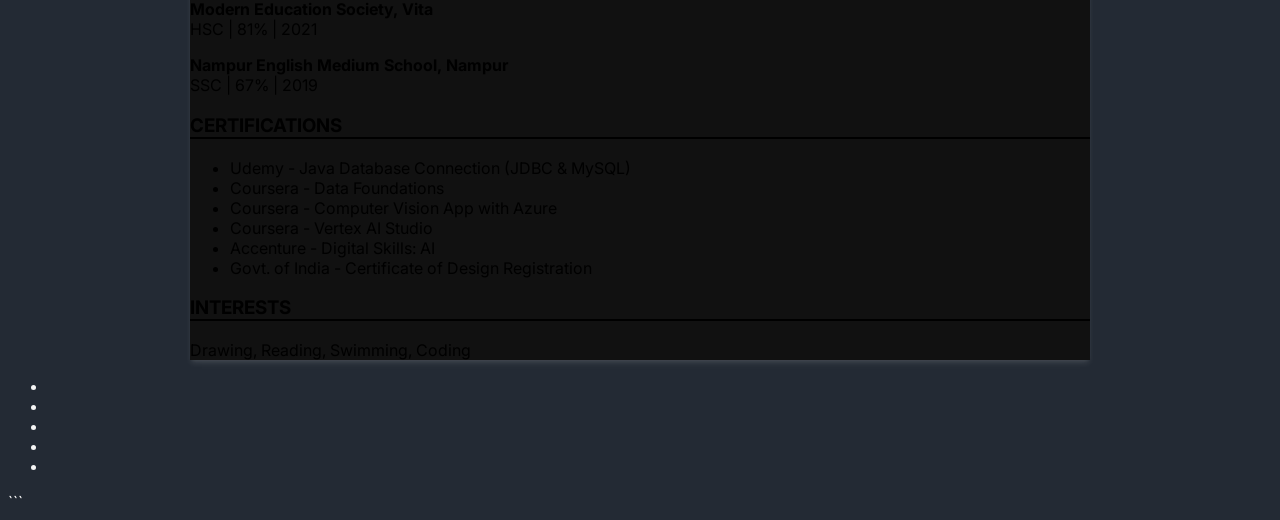
==== commit 095dd2bb: "Update personal details in blog.html" ====
--- a/blog.html
+++ b/blog.html
@@ -86,7 +86,7 @@
             <!-- Section Title -->
             <div class="section-title text-center my-8">
                 <h1><span>Resume</span></h1>
-                <span class="title_bg">About Me</span>
+                <span class="title_bg">About Myself</span>
             </div>
         </div>
     </div>
@@ -98,14 +98,14 @@
             <!-- Header -->
             <header class="pb-6 border-b-4 border-gray-200">
                 <h1 class="text-4xl sm:text-5xl font-extrabold text-gray-900 leading-tight">AKSHAY SATISH KUMBHAR</h1>
-                <h2 class="text-xl sm:text-2xl font-semibold text-emerald-600 mb-4">Data Science & Anlysis</h2>
+                <h2 class="text-xl sm:text-2xl font-semibold text-emerald-600 mb-4">Software developer</h2>
 
                 <div class="grid grid-cols-1 md:grid-cols-2 gap-2 text-sm text-gray-700">
                     <p><strong>Location:</strong> Vita, Maharashtra</p>
                     <p><strong>Phone:</strong> 9370913482</p>
                     <p><strong>Email:</strong> <a href="mailto:akshaykumbhar391@gmail.com" class="text-blue-600 hover:underline">akshaykumbhar391@gmail.com</a></p>
                     <p><strong>Portfolio:</strong> <a href="https://akshay26april.vercel.app" target="_blank" class="text-blue-600 hover:underline">akshay26april.vercel.app</a></p>
-                    <p><strong>GitHub:</strong> <a href="https://github.com/akshay26april" target="_blank" class="text-blue-600 hover:underline">github.com/akshay26april</a></p>
+                    <p><strong>GitHub:</strong> <a href="https://github.com/akshayskumhbhar" target="_blank" class="text-blue-600 hover:underline">github.com/akshayskumbhar</a></p>
                     <p><strong>LinkedIn:</strong> <a href="https://linkedin.com/in/akshay26april" target="_blank" class="text-blue-600 hover:underline">linkedin.com/in/akshay26april</a></p>
                 </div>
             </header>
@@ -121,11 +121,11 @@
             <!-- Skills -->
             <section class="mt-8">
                 <h3 class="text-2xl font-bold text-gray-800 section-heading">TECHNICAL SKILLS</h3>
-                <p><strong>Languages:</strong> Java, Python, JavaScript, HTML, CSS</p>
+                <p><strong>Languages:</strong> Java, Python, JavaScript, Prompt Ex, HTML, CSS, AI</p>
                 <p><strong>Frameworks/Lib:</strong> Spring Boot, Flask, Android SDK, scikit-learn, Pandas, NumPy, Bootstrap</p>
                 <p><strong>Databases:</strong> Firebase, MySQL, PostgreSQL</p>
                 <p><strong>Concepts:</strong> RESTful APIs, OOPs, Database Connectivity, JSON Handling</p>
-                <p><strong>Tools:</strong> Visual Studio, Android Studio, Git, GitHub</p>
+                <p><strong>Tools:</strong> Visual Studio, ChatGPT, Android Studio, Git, GitHub</p>
             </section>
 
             <!-- Projects -->
@@ -198,7 +198,7 @@
     <div class="social_profile">
         <ul>
             <li><a href="https://www.facebook.com/Akshay26april/" class="f_facebook"><i class="fa fa-facebook"></i></a></li>
-            <li><a href="https://github.com/akshay26april" class="f_github"><i class="fa fa-github"></i></a></li>
+            <li><a href="https://github.com/akshayskumbhar" class="f_github"><i class="fa fa-github"></i></a></li>
             <li><a href="https://twitter.com/Akshay55603V" class="f_twitter"><i class="fa fa-twitter"></i></a></li>
             <li><a href="https://www.instagram.com/Akshay26april/" class="f_instagram"><i class="fa fa-instagram"></i></a></li>
             <li><a href="https://www.linkedin.com/in/akshay26april/" class="f_linkedin"><i class="fa fa-linkedin-square"></i></a></li>
